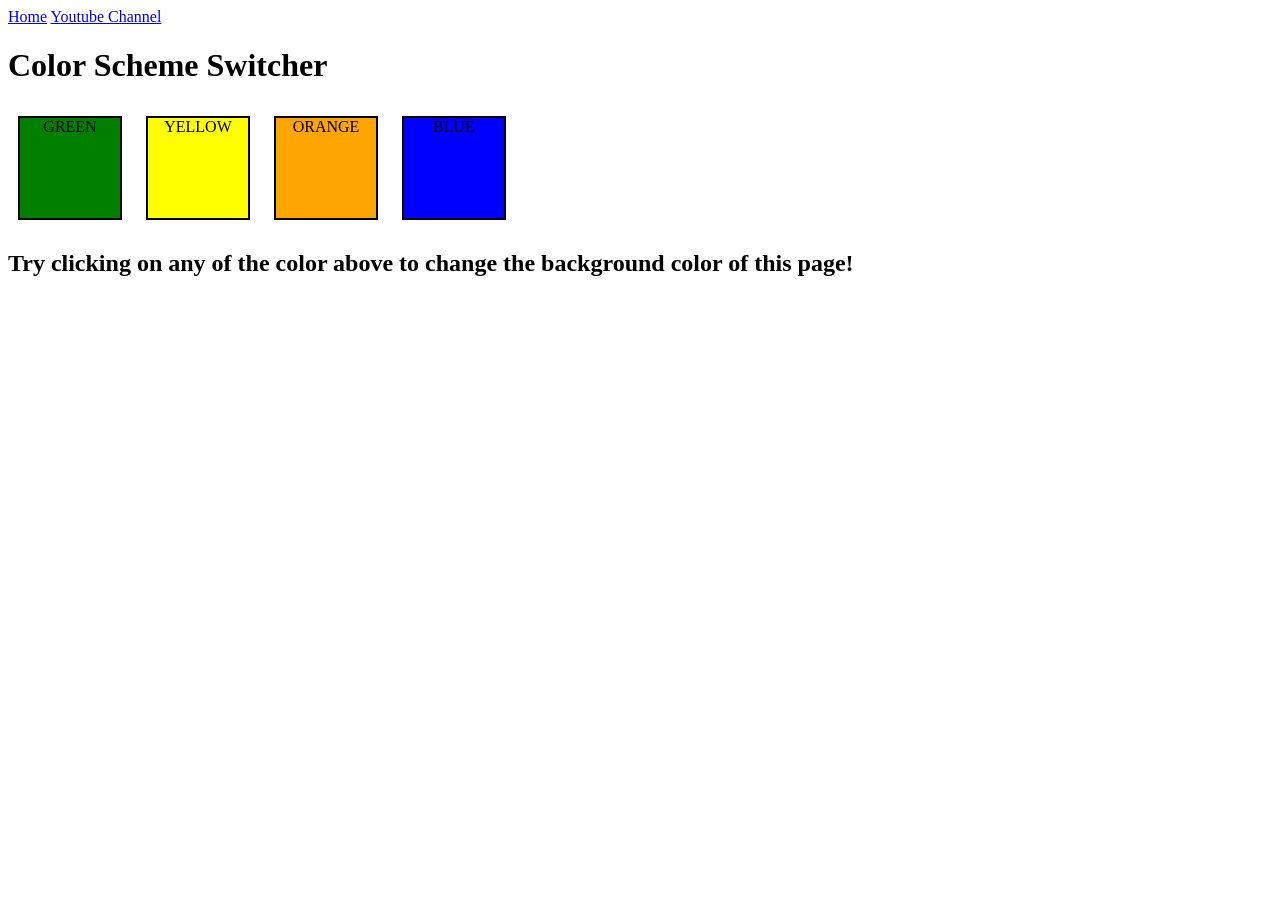
==== 01_color_changer/index.html @ bd0e5979 "done" ====
<!DOCTYPE html>
<html lang="en">
<head>
    <meta charset="UTF-8">
    <meta name="viewport" content="width=device-width, initial-scale=1.0">
    <title>PROJECT: COLOR CHANGER</title>
    <style>
    .button {
        height: 100px;
        width: 100px;
        border: 2px solid black;
        display: inline-block;
        margin: 10px;
        cursor: pointer;
        text-align: center;
        
    }

    #green {
        background-color: green;
        
    }

    #yellow {
        background-color: yellow;
    }

    #orange {
        background-color: orange;
    }

    #blue {
        background-color: blue;
    }
</style>
</head>
<body>
    <nav>
        <a href="/" aria-current="page">Home</a>
        <a target="_blank"  href="https://www.youtube.com/@chaiaurcode">Youtube Channel</a>
    </nav>
    <div class="canvas">
        <h1>Color Scheme Switcher</h1>

        <span class="button" id="green">GREEN</span>
        <span class="button" id="yellow">YELLOW</span>
        <span class="button" id="orange">ORANGE</span>
        <span class="button" id="blue">BLUE</span>

        <h2>Try clicking on any of the color above
            <span>to change the background color of this page!</span>
        </h2>


    </div>
<script src="chaiaurcode.js"></script>
</body>
</html>
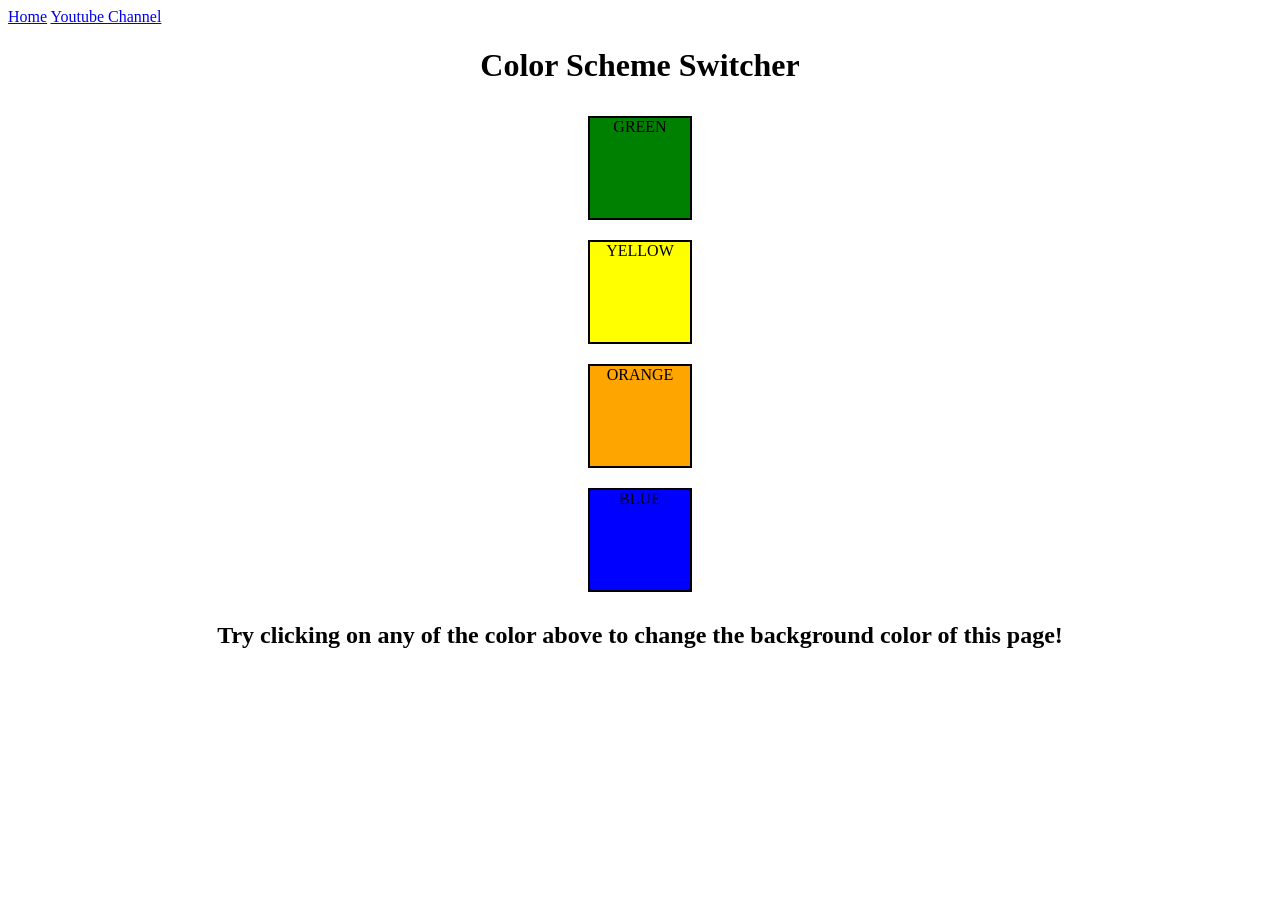
==== commit bdb98253: "done" ====
--- a/01_color_changer/index.html
+++ b/01_color_changer/index.html
@@ -32,17 +32,26 @@
     #blue {
         background-color: blue;
     }
+    .canvas
+        {
+    display: flex;
+    flex-direction: column;
+    align-items: center;
+    justify-content: center;
+    }
+    
 </style>
 </head>
 <body>
-    <nav>
+    
+    <nav >
         <a href="/" aria-current="page">Home</a>
         <a target="_blank"  href="https://www.youtube.com/@chaiaurcode">Youtube Channel</a>
     </nav>
-    <div class="canvas">
+    <div class="canvas" >
         <h1>Color Scheme Switcher</h1>
 
-        <span class="button" id="green">GREEN</span>
+        <span class="button" id="green" >GREEN</span>
         <span class="button" id="yellow">YELLOW</span>
         <span class="button" id="orange">ORANGE</span>
         <span class="button" id="blue">BLUE</span>
